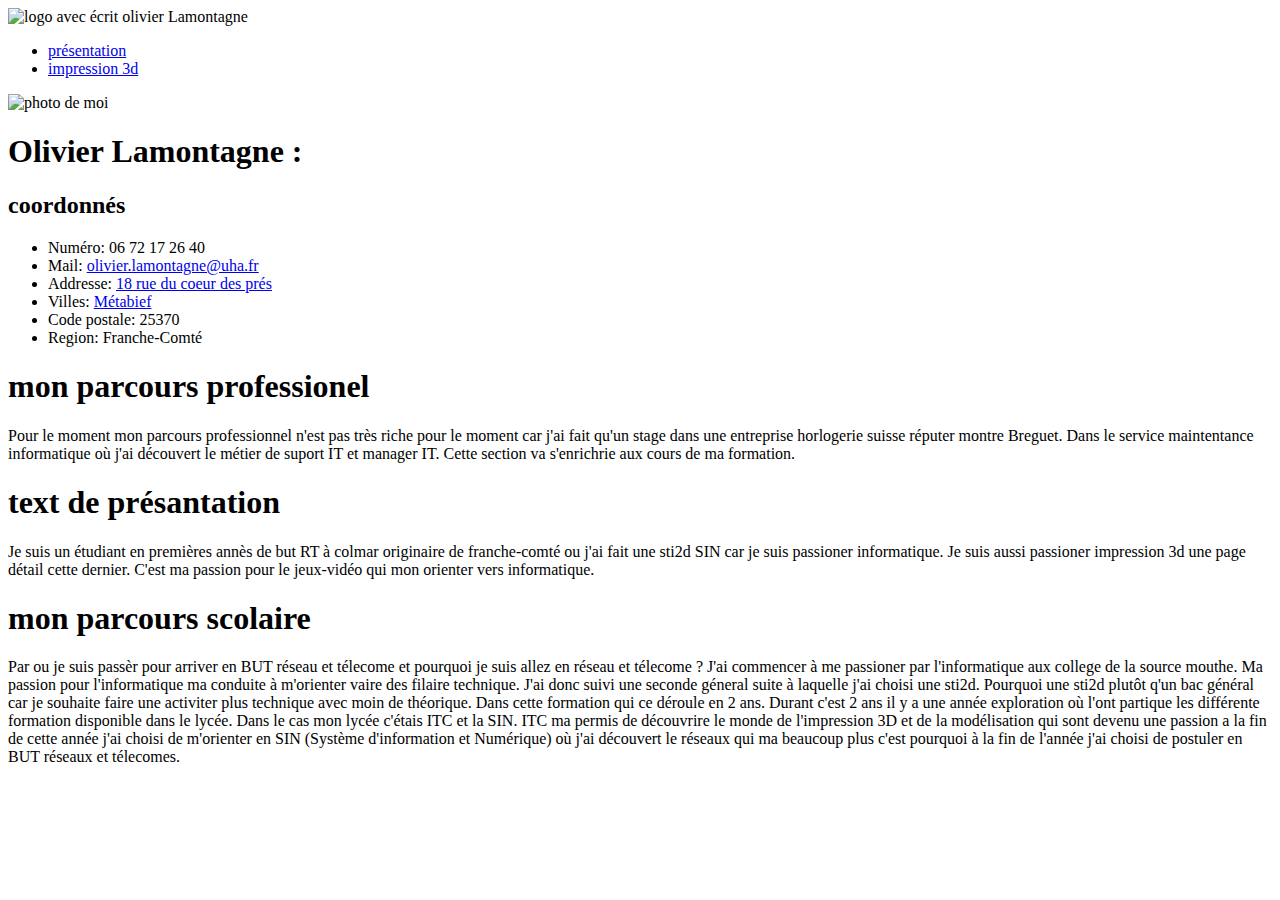
==== html/index.html @ 5392a61f "bien_organiser" ====
<!DOCTYPE html>
<html>
	<head>
			<meta charset="utf-8"> <!-- définir UTF-8 pour l'utilisation des accents -->
			<link href="../styles/CSS/styles.css" rel="stylesheet" type="text/css"/> <!-- lien css -->
			<title>mon blog</title><!--titre de la page web-->
			<meta name="author" content="Olivier Lamontagne"> <!-- défini l'auteur de la page web -->
		</head>
	<body>
		<!-- haut de la page avec mon menu et mon nom -->
		<header>
			<img class="logo"src="../styles/media/logo.png" alt="logo avec écrit olivier Lamontagne">
		</header>
		<nav>
			<ul class="texthead">
				<li><a href="../html/index.html">présentation</a></li> <!-- lien page accueil -->
				<li><a href="../html/imp_3d.html">impression 3d</a></li>
			</ul>
		</nav>
		<div class="text page">
			<aside class="présentation text">
				<img class="photoMoi" src="../styles/media/moi.jpg" alt="photo de moi">
				<article>
					<h1>Olivier Lamontagne :</h1>
					<h2>coordonnés</h2>
					<ul class="list">
						<li>Numéro: 06 72 17 26 40</li>
						<li>Mail: <a href="mailto:olivier.lamontagne@uha.fr">olivier.lamontagne@uha.fr</a></li> <!-- lien cliquable mail -->
						<li>Addresse: <a href="https://goo.gl/maps/6E1aFGe3m7bgHJ7Z8">18 rue du coeur des prés</a></li> <!-- lien google map -->
						<li>Villes: <a href="https://goo.gl/maps/UM78LCzDQjq5Stz48">Métabief</a></li> <!-- lien google map -->
						<li>Code postale: 25370</li>
						<li>Region: Franche-Comté</li>
				</ul>
				</article>
			</aside>
			<section class="text display">
				<article class="ParcoursPro">
					<h1>mon parcours professionel</h1>
					<p>
					Pour le moment mon parcours professionnel n'est pas très riche pour le moment car j'ai fait qu'un stage dans une entreprise horlogerie suisse réputer montre Breguet. Dans le service maintentance informatique où j'ai découvert le métier de suport IT et manager IT. Cette section va s'enrichrie aux cours de ma formation.   			
					</p>
					</article>
				<article class="TextPrésantation">
					<h1>text de présantation</h1>
					<p>
					Je suis un étudiant en premières annès de but RT à colmar originaire de franche-comté ou j'ai fait une sti2d SIN car je suis passioner informatique. Je suis aussi passioner impression 3d
					une page détail cette dernier. C'est ma passion pour le jeux-vidéo qui mon orienter vers informatique. 
					</p>
				</article>
					
				<article class="scolaire">
					<h1>mon parcours scolaire</h1>
					<p>
					Par ou je suis passèr pour arriver en BUT réseau et télecome et pourquoi je suis allez en réseau et télecome ? J'ai commencer à me passioner par l'informatique aux college de la source mouthe. Ma passion pour l'informatique ma conduite à m'orienter vaire des filaire technique. J'ai donc suivi une seconde géneral suite à laquelle j'ai choisi une sti2d. Pourquoi une sti2d plutôt q'un bac général car je souhaite faire une activiter plus technique avec moin de théorique. Dans cette formation qui ce déroule en 2 ans. Durant c'est 2 ans il y a une année exploration où l'ont partique les différente formation disponible dans le lycée. Dans le cas mon lycée c'étais ITC et la SIN. ITC ma permis de découvrire le monde de l'impression 3D et de la modélisation qui sont devenu une passion a la fin de cette année j'ai choisi de m'orienter en SIN (Système d'information et Numérique) où j'ai découvert le réseaux qui ma beaucoup plus c'est pourquoi à la fin de l'année j'ai choisi de postuler en BUT réseaux et télecomes. 
					</p>
				</article>
			</section>
		</div>	
	</body>
</html>
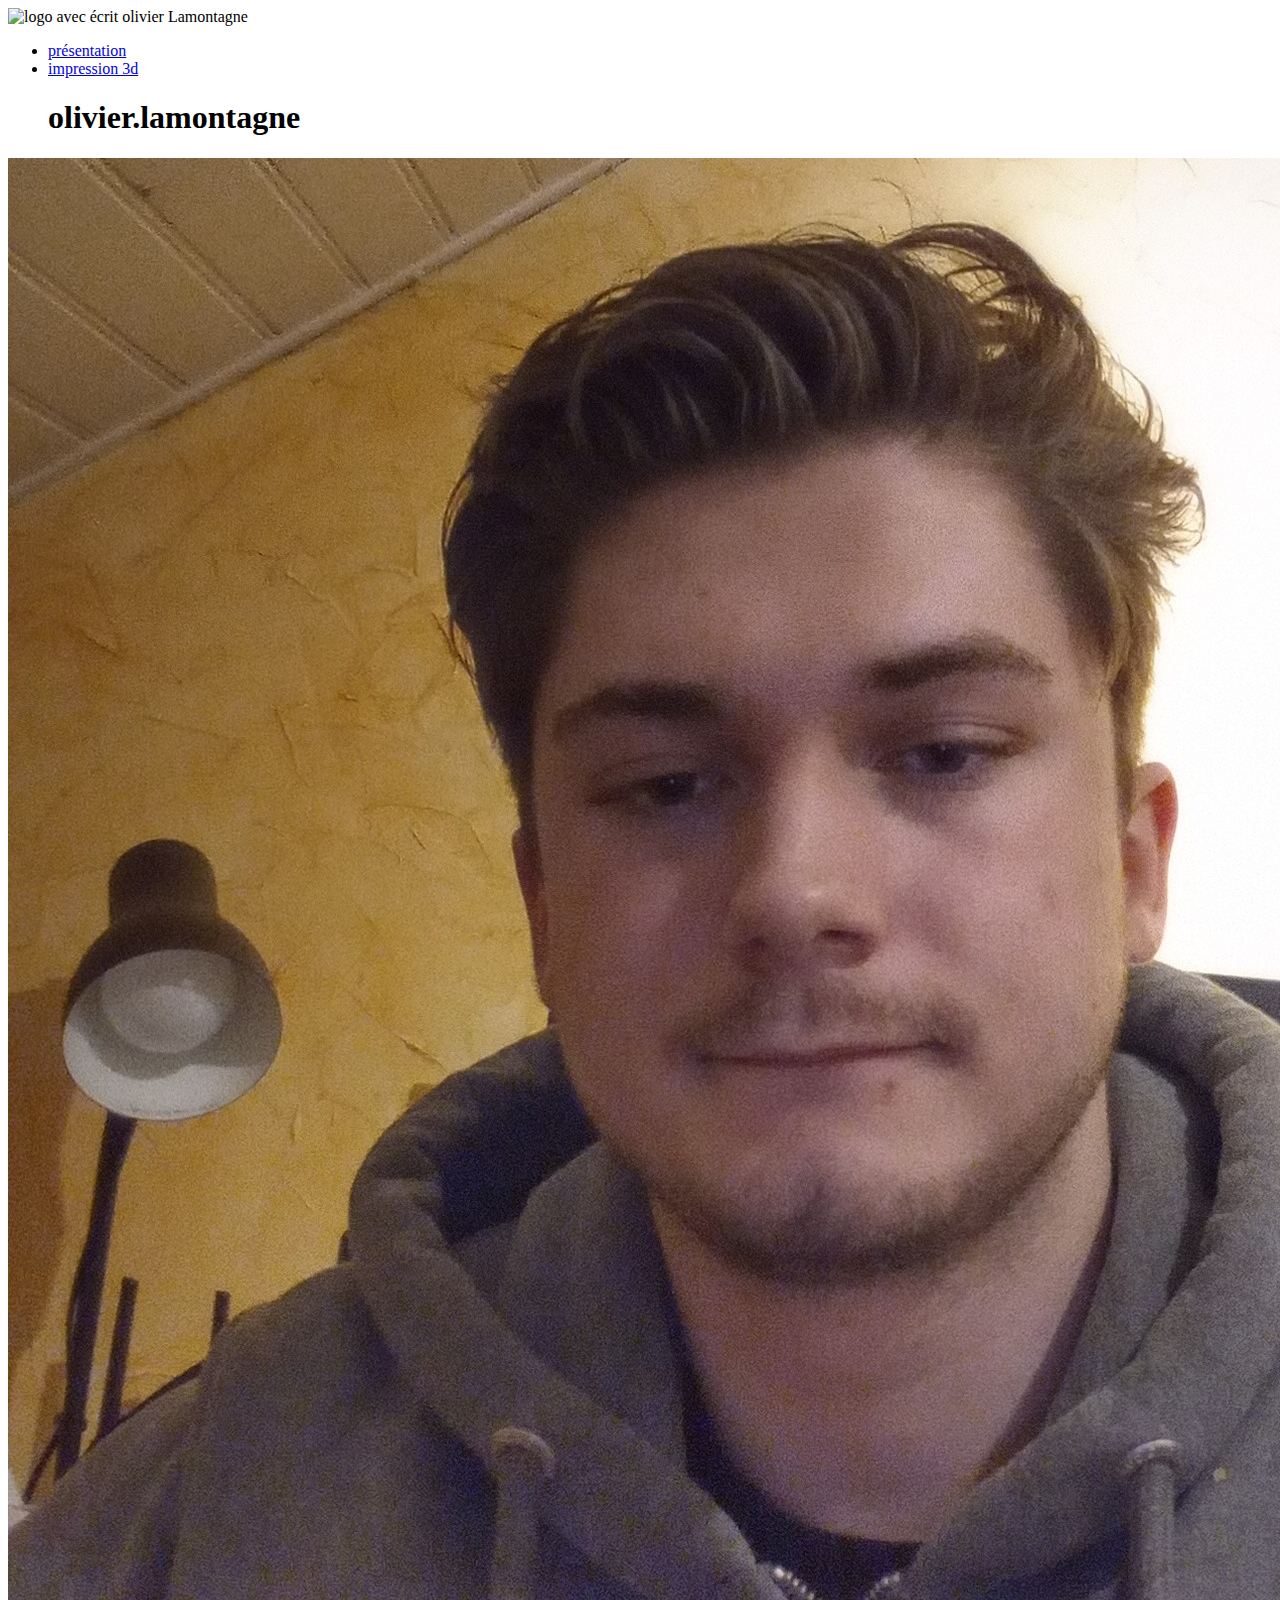
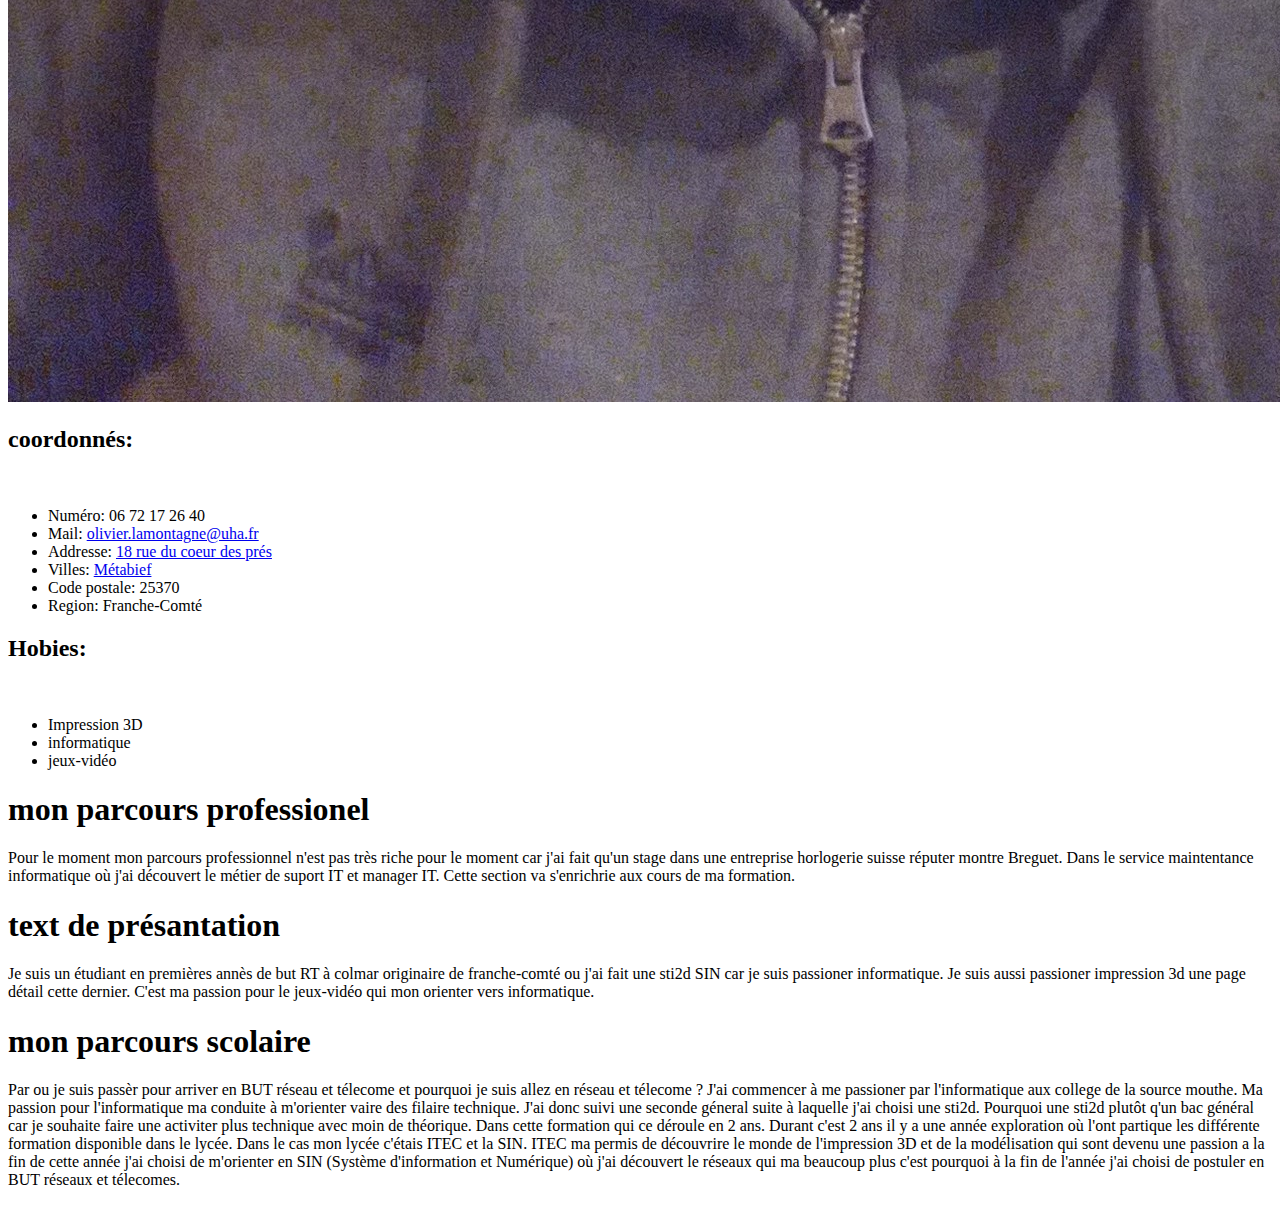
==== commit 56bf9fb7: "version final" ====
--- a/html/index.html
+++ b/html/index.html
@@ -15,14 +15,15 @@
 			<ul class="texthead">
 				<li><a href="../html/index.html">présentation</a></li> <!-- lien page accueil -->
 				<li><a href="../html/imp_3d.html">impression 3d</a></li>
+				<h1>olivier.lamontagne</h1>
 			</ul>
 		</nav>
 		<div class="text page">
 			<aside class="présentation text">
 				<img class="photoMoi" src="../styles/media/moi.jpg" alt="photo de moi">
 				<article>
-					<h1>Olivier Lamontagne :</h1>
-					<h2>coordonnés</h2>
+					<h2>coordonnés:</h2>
+					</br>
 					<ul class="list">
 						<li>Numéro: 06 72 17 26 40</li>
 						<li>Mail: <a href="mailto:olivier.lamontagne@uha.fr">olivier.lamontagne@uha.fr</a></li> <!-- lien cliquable mail -->
@@ -31,6 +32,13 @@
 						<li>Code postale: 25370</li>
 						<li>Region: Franche-Comté</li>
 				</ul>
+				<h2>Hobies:</h2>
+					</br>
+					<ul class="list">
+						<li>Impression 3D</li>
+						<li>informatique</li>
+						<li>jeux-vidéo</li>
+					</ul>
 				</article>
 			</aside>
 			<section class="text display">
@@ -51,7 +59,7 @@
 				<article class="scolaire">
 					<h1>mon parcours scolaire</h1>
 					<p>
-					Par ou je suis passèr pour arriver en BUT réseau et télecome et pourquoi je suis allez en réseau et télecome ? J'ai commencer à me passioner par l'informatique aux college de la source mouthe. Ma passion pour l'informatique ma conduite à m'orienter vaire des filaire technique. J'ai donc suivi une seconde géneral suite à laquelle j'ai choisi une sti2d. Pourquoi une sti2d plutôt q'un bac général car je souhaite faire une activiter plus technique avec moin de théorique. Dans cette formation qui ce déroule en 2 ans. Durant c'est 2 ans il y a une année exploration où l'ont partique les différente formation disponible dans le lycée. Dans le cas mon lycée c'étais ITC et la SIN. ITC ma permis de découvrire le monde de l'impression 3D et de la modélisation qui sont devenu une passion a la fin de cette année j'ai choisi de m'orienter en SIN (Système d'information et Numérique) où j'ai découvert le réseaux qui ma beaucoup plus c'est pourquoi à la fin de l'année j'ai choisi de postuler en BUT réseaux et télecomes. 
+					Par ou je suis passèr pour arriver en BUT réseau et télecome et pourquoi je suis allez en réseau et télecome ? J'ai commencer à me passioner par l'informatique aux college de la source mouthe. Ma passion pour l'informatique ma conduite à m'orienter vaire des filaire technique. J'ai donc suivi une seconde géneral suite à laquelle j'ai choisi une sti2d. Pourquoi une sti2d plutôt q'un bac général car je souhaite faire une activiter plus technique avec moin de théorique. Dans cette formation qui ce déroule en 2 ans. Durant c'est 2 ans il y a une année exploration où l'ont partique les différente formation disponible dans le lycée. Dans le cas mon lycée c'étais ITEC et la SIN. ITEC ma permis de découvrire le monde de l'impression 3D et de la modélisation qui sont devenu une passion a la fin de cette année j'ai choisi de m'orienter en SIN (Système d'information et Numérique) où j'ai découvert le réseaux qui ma beaucoup plus c'est pourquoi à la fin de l'année j'ai choisi de postuler en BUT réseaux et télecomes. 
 					</p>
 				</article>
 			</section>
